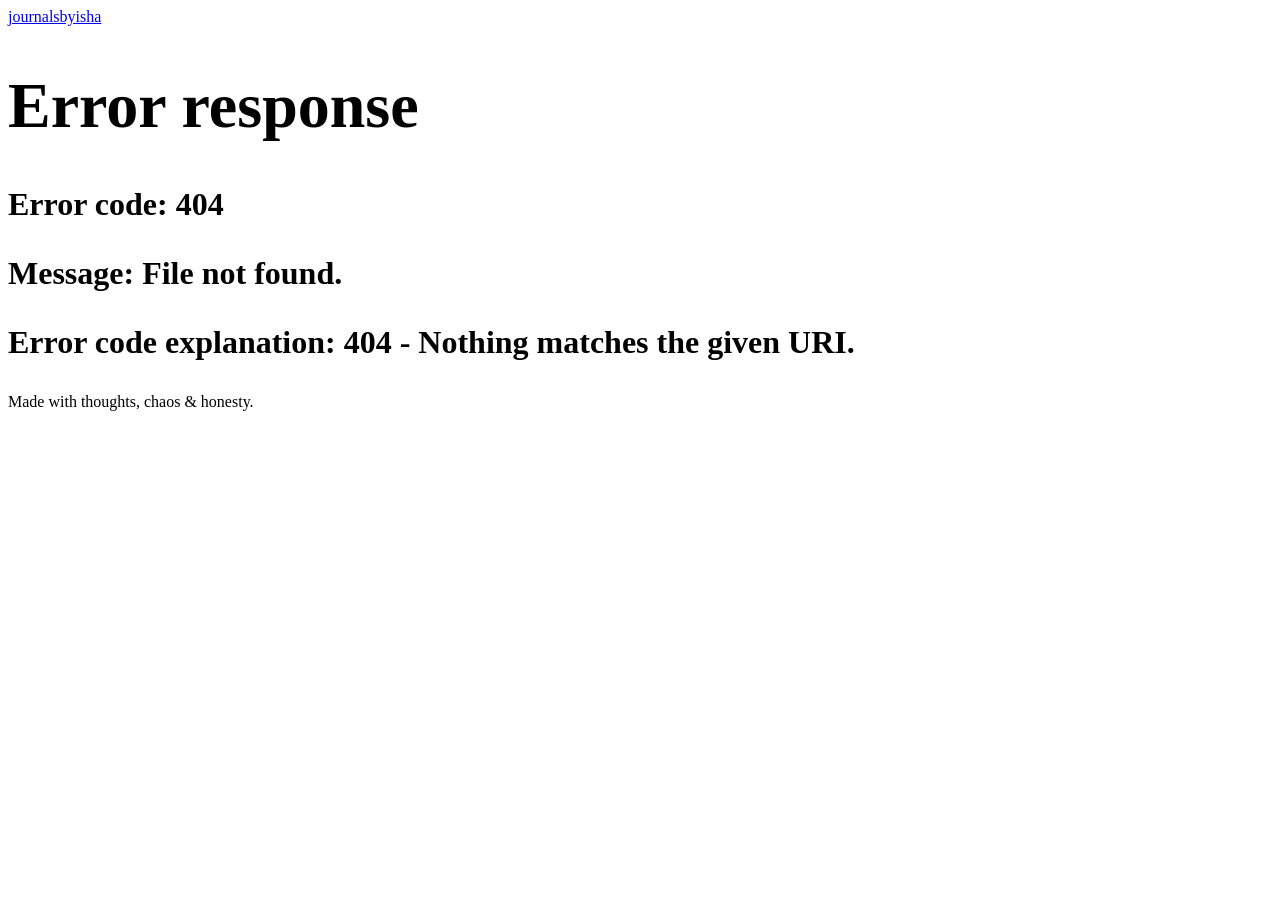
==== article.html @ a9054e37 "Create article.html" ====
<!DOCTYPE html>
<html lang="en">

<head>

<meta charset="UTF-8">
<meta name="viewport" content="width=device-width, initial-scale=1.0">

<title>Article</title>

<link rel="stylesheet" href="article.css">

</head>

<body>

<header>

    <a href="index.html" class="logo">
        journalsbyisha
    </a>

</header>

<main>

    <div class="article-container">

        <h1 id="article-title"></h1>

        <div id="article-content"></div>

    </div>

</main>

<footer>

    Made with thoughts, chaos & honesty.

</footer>

<script>

const params = new URLSearchParams(window.location.search);

const file = params.get("file");

fetch("articles/" + file)

.then(response => response.text())

.then(text => {

    const lines = text.split("\\n");

    const title = lines[0];

    lines.shift();

    const content = lines.join("<br><br>");

    document.getElementById("article-title").innerHTML = title;

    document.getElementById("article-content").innerHTML = content;

});

</script>

</body>
</html>
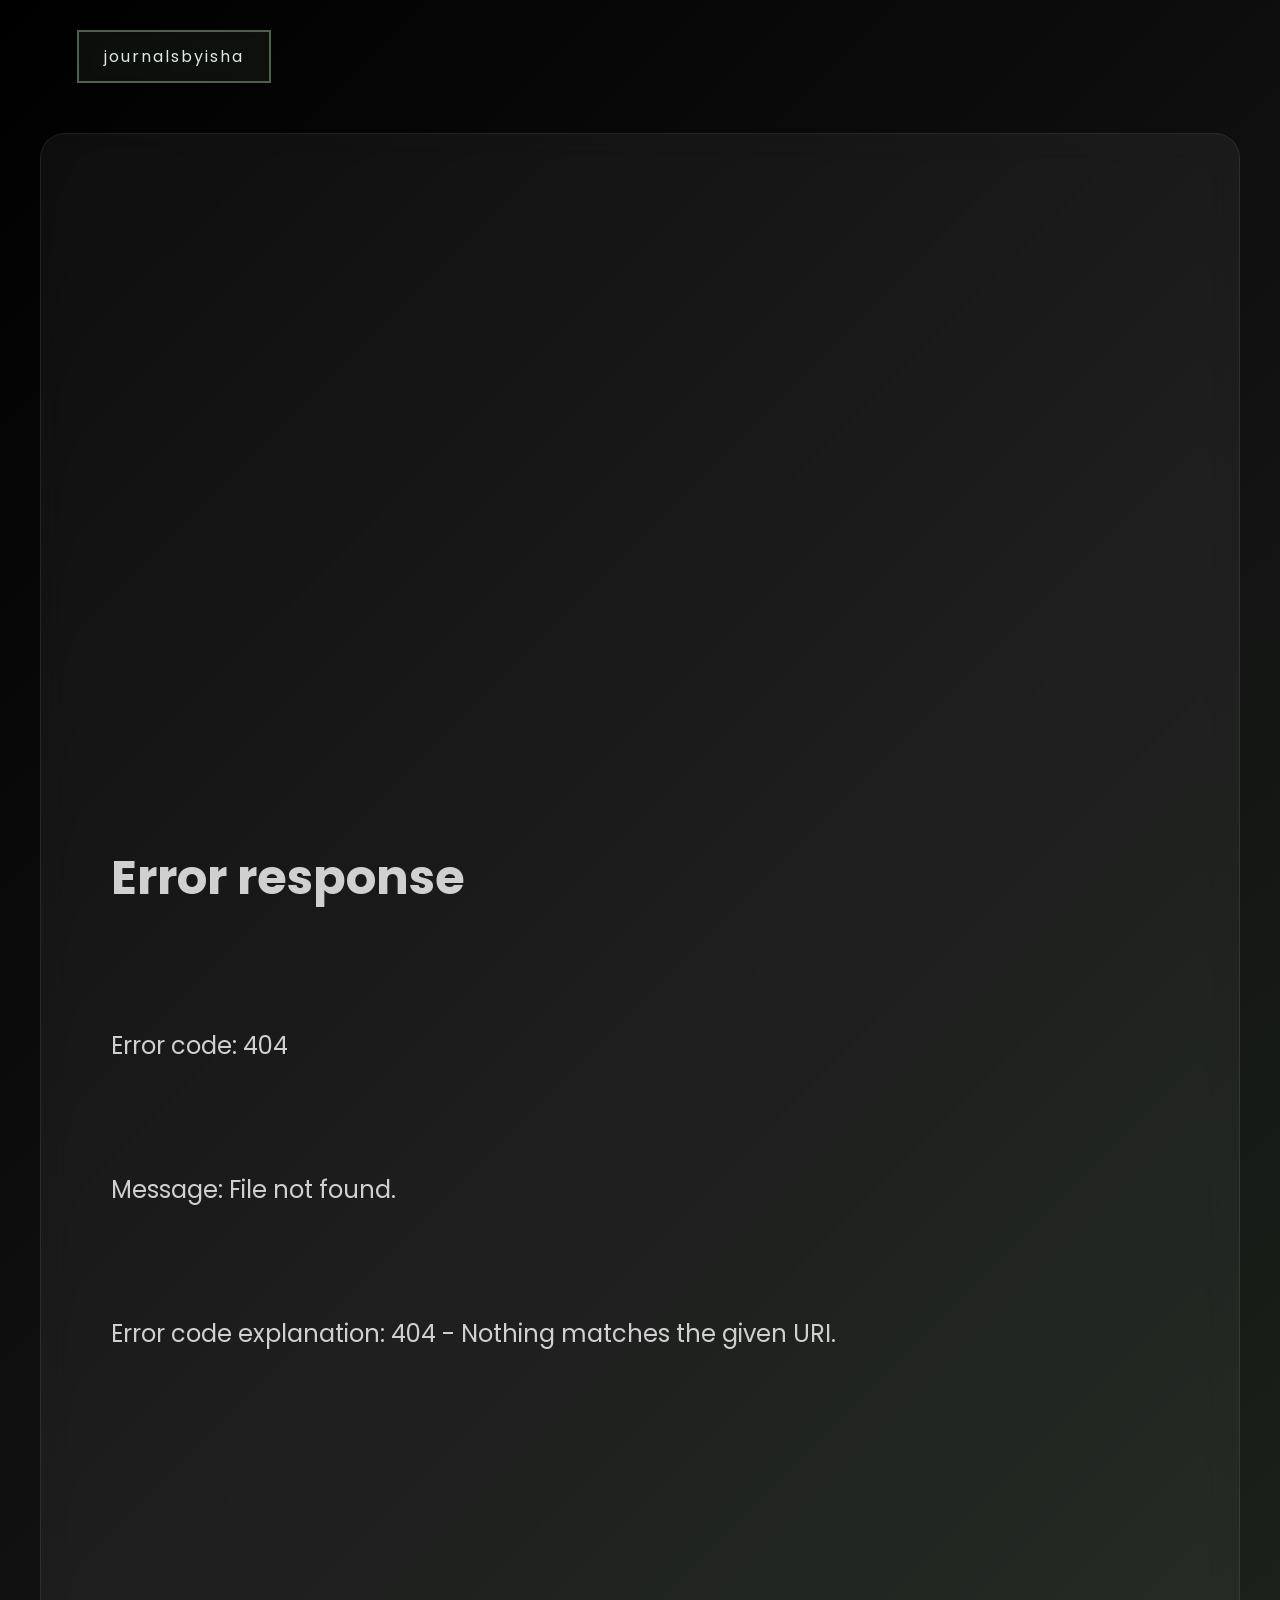
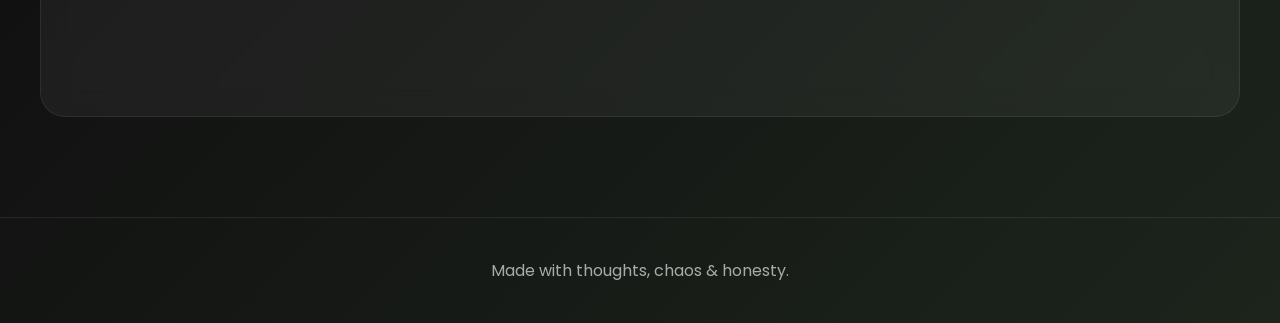
==== commit 0f0d0674: "Update article.html" ====
--- a/article.html
+++ b/article.html
@@ -16,27 +16,27 @@
 
 <header>
 
-    <a href="index.html" class="logo">
-        journalsbyisha
-    </a>
+<a href="index.html" class="logo">
+journalsbyisha
+</a>
 
 </header>
 
 <main>
 
-    <div class="article-container">
+<div class="article-container">
 
-        <h1 id="article-title"></h1>
+<h1 id="article-title"></h1>
 
-        <div id="article-content"></div>
+<div id="article-content"></div>
 
-    </div>
+</div>
 
 </main>
 
 <footer>
 
-    Made with thoughts, chaos & honesty.
+Made with thoughts, chaos & honesty.
 
 </footer>
 
@@ -52,21 +52,22 @@
 
 .then(text => {
 
-    const lines = text.split("\\n");
+const lines = text.split("\n");
 
-    const title = lines[0];
+const title = lines[0];
 
-    lines.shift();
+lines.shift();
 
-    const content = lines.join("<br><br>");
+const content = lines.join("<br><br>");
 
-    document.getElementById("article-title").innerHTML = title;
+document.getElementById("article-title").innerHTML = title;
 
-    document.getElementById("article-content").innerHTML = content;
+document.getElementById("article-content").innerHTML = content;
 
 });
 
 </script>
 
 </body>
+
 </html>
--- a/article.css
+++ b/article.css
@@ -0,0 +1,184 @@
+@import url('https://fonts.googleapis.com/css2?family=Poppins:wght@300;400;500;600;700&display=swap');
+
+*{
+    margin:0;
+    padding:0;
+    box-sizing:border-box;
+}
+
+body{
+
+    font-family:'Poppins',sans-serif;
+
+    background:
+    linear-gradient(
+        135deg,
+        #000000,
+        #111111,
+        #1c241c
+    );
+
+    color:white;
+
+    min-height:100vh;
+
+    overflow-x:hidden;
+}
+
+/* HEADER */
+
+header{
+
+    width:100%;
+
+    padding:30px 6%;
+}
+
+.logo{
+
+    text-decoration:none;
+
+    color:#dfe8df;
+
+    border:2px solid #4c614d;
+
+    padding:12px 25px;
+
+    display:inline-block;
+
+    background:rgba(76,97,77,0.15);
+
+    backdrop-filter:blur(10px);
+
+    letter-spacing:2px;
+
+    text-transform:lowercase;
+
+    transition:0.4s;
+}
+
+.logo:hover{
+
+    background:#4c614d;
+}
+
+/* MAIN */
+
+main{
+
+    width:100%;
+
+    display:flex;
+
+    justify-content:center;
+
+    padding:20px;
+}
+
+/* ARTICLE BOX */
+
+.article-container{
+
+    width:100%;
+
+    max-width:1200px;
+
+    background:rgba(255,255,255,0.05);
+
+    border:1px solid rgba(255,255,255,0.08);
+
+    border-radius:25px;
+
+    padding:70px;
+
+    backdrop-filter:blur(15px);
+
+    animation:fadeIn 1s ease;
+}
+
+/* TITLE */
+
+#article-title{
+
+    font-size:60px;
+
+    line-height:1.1;
+
+    margin-bottom:50px;
+
+    color:#dce7dc;
+}
+
+/* CONTENT */
+
+#article-content{
+
+    font-size:24px;
+
+    line-height:2;
+
+    color:#d0d0d0;
+}
+
+/* FOOTER */
+
+footer{
+
+    margin-top:80px;
+
+    padding:40px;
+
+    text-align:center;
+
+    border-top:1px solid rgba(255,255,255,0.08);
+
+    color:#aaaaaa;
+}
+
+/* ANIMATION */
+
+@keyframes fadeIn{
+
+    from{
+
+        opacity:0;
+        transform:translateY(40px);
+    }
+
+    to{
+
+        opacity:1;
+        transform:translateY(0);
+    }
+}
+
+/* MOBILE */
+
+@media(max-width:768px){
+
+    .article-container{
+
+        padding:35px;
+    }
+
+    #article-title{
+
+        font-size:38px;
+    }
+
+    #article-content{
+
+        font-size:18px;
+        line-height:1.9;
+    }
+
+}
+
+@media(max-width:500px){
+
+    #article-title{
+
+        font-size:30px;
+    }
+
+}
